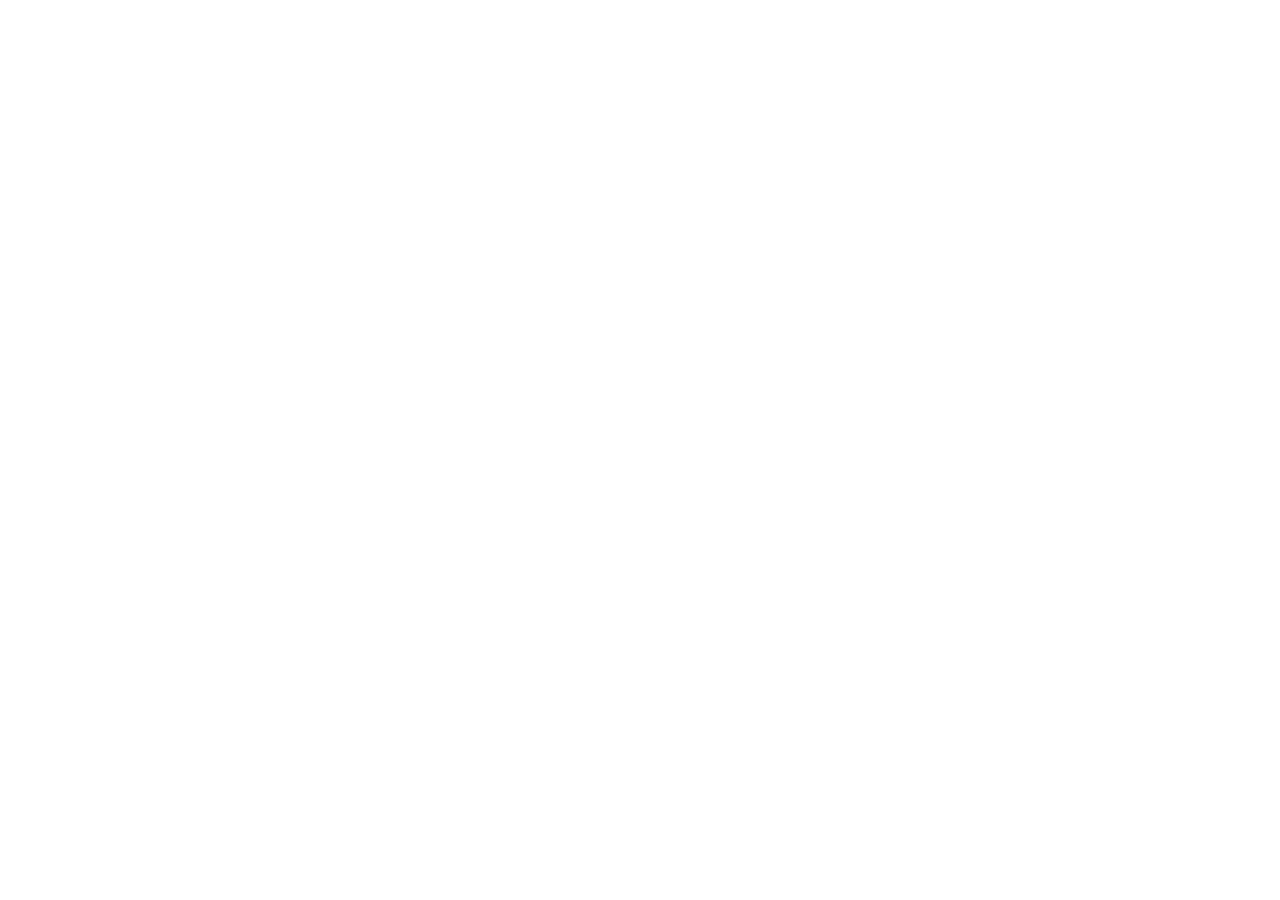
==== Congratulations2026.html @ 0b590eb6 "Congratulations2026.html" ====
<!DOCTYPE html>
<html lang="ru">
<head>
    <meta charset="UTF-8">
    <meta name="viewport" content="width=device-width, initial-scale=1.0">
    <title>Заголовок страницы</title>
</head>
<body>
    <!-- Содержимое страницы -->
</body>
</html>
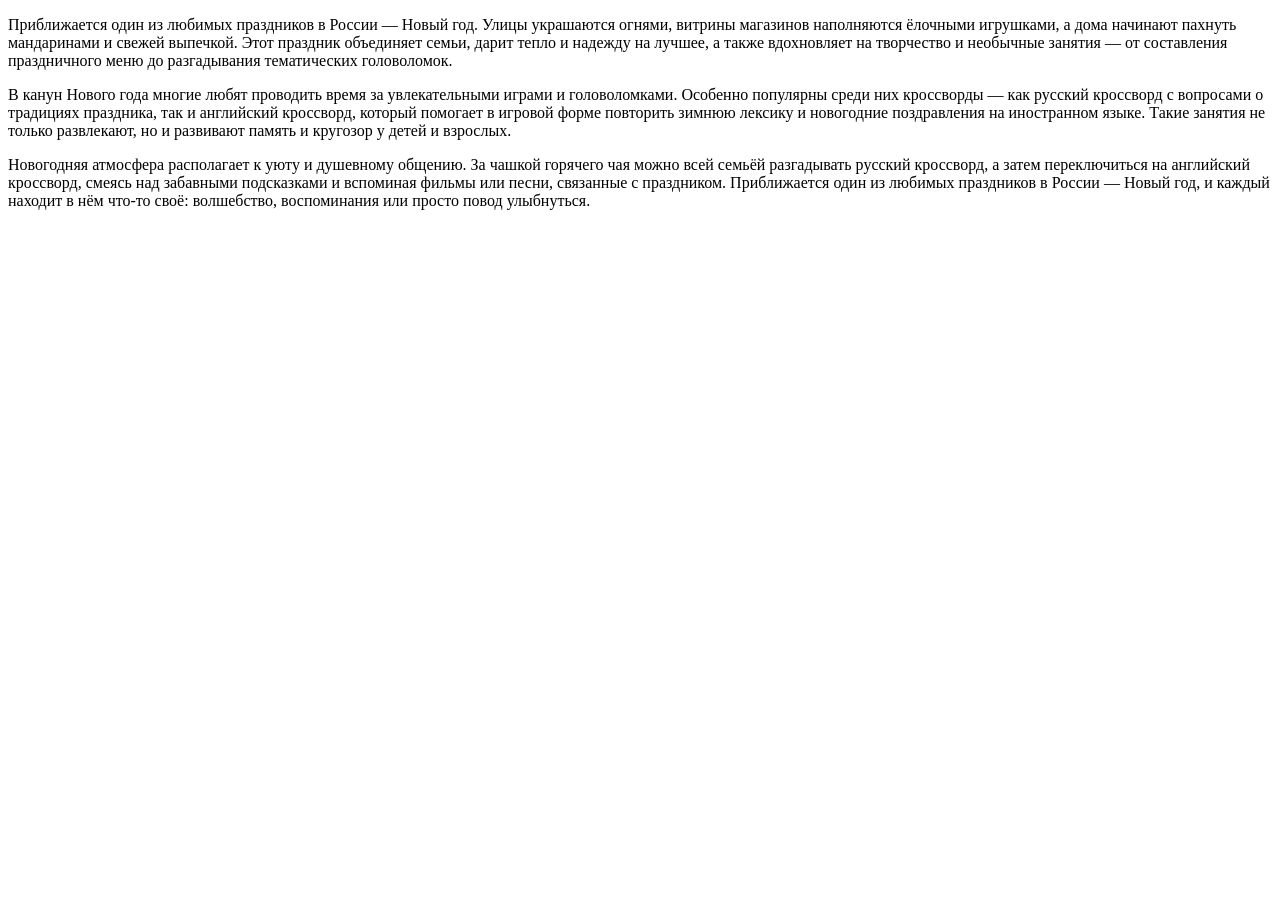
==== commit 8638fe97: "Congratulations2026.html" ====
--- a/Congratulations2026.html
+++ b/Congratulations2026.html
@@ -6,6 +6,8 @@
     <title>Заголовок страницы</title>
 </head>
 <body>
-    <!-- Содержимое страницы -->
+<p>Приближается один из любимых праздников в России — Новый год. Улицы украшаются огнями, витрины магазинов наполняются ёлочными игрушками, а дома начинают пахнуть мандаринами и свежей выпечкой. Этот праздник объединяет семьи, дарит тепло и надежду на лучшее, а также вдохновляет на творчество и необычные занятия — от составления праздничного меню до разгадывания тематических головоломок.</p>
+<p>В канун Нового года многие любят проводить время за увлекательными играми и головоломками. Особенно популярны среди них кроссворды — как русский кроссворд с вопросами о традициях праздника, так и английский кроссворд, который помогает в игровой форме повторить зимнюю лексику и новогодние поздравления на иностранном языке. Такие занятия не только развлекают, но и развивают память и кругозор у детей и взрослых.</p>
+<p>Новогодняя атмосфера располагает к уюту и душевному общению. За чашкой горячего чая можно всей семьёй разгадывать русский кроссворд, а затем переключиться на английский кроссворд, смеясь над забавными подсказками и вспоминая фильмы или песни, связанные с праздником. Приближается один из любимых праздников в России — Новый год, и каждый находит в нём что-то своё: волшебство, воспоминания или просто повод улыбнуться.</p>
 </body>
 </html>
